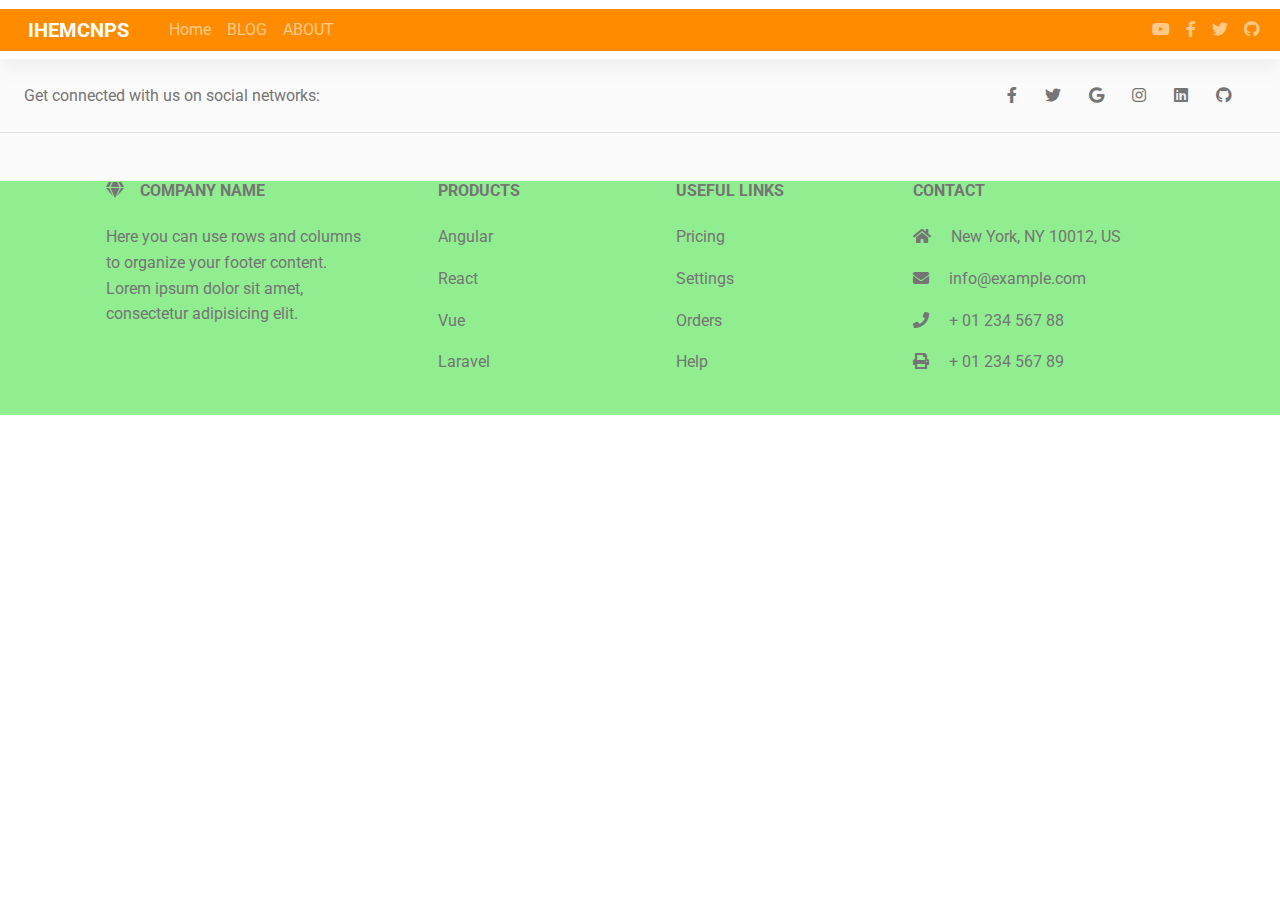
==== about.html @ 24ef2609 "Merge pull request #4 from 0xRoqeeb/main" ====
<!DOCTYPE html>
<html lang="en">
<head>
    <meta charset="UTF-8" />
    <meta name="viewport" content="width=device-width, initial-scale=1, shrink-to-fit=no" />
    <meta http-equiv="x-ua-compatible" content="ie=edge" />
    <title>IHEMCNPS - ABOUT</title>
    <!-- Font Awesome -->
    <link rel="stylesheet" href="https://use.fontawesome.com/releases/v5.11.2/css/all.css" />
    <!-- Google Fonts Roboto -->
    <link rel="stylesheet" href="https://fonts.googleapis.com/css2?family=Roboto:wght@300;400;500;700&display=swap" />
    <!-- MDB -->
    <link rel="stylesheet" href="css/mdb.mins.css" />
    <!-- <link rel="stylesheet" href="css/mdb.min.css" /> -->
    <!-- Custom styles -->
    <!-- <link rel="stylesheet" href="css/style.css" /> -->
</head>
<body>



      <!--Main Navigation-->
  <header>
    <!-- Navbar -->
    <nav class="navbar navbar-expand-lg navbar-dark d-none d-lg-block" style="z-index: 2000;">
      <div class="container-fluid" style="background-color: darkorange;">
        <!-- Navbar brand -->
        <a class="navbar-brand nav-link" target="_blank" href="#">
          <strong>IHEMCNPS</strong>
        </a>
        <button class="navbar-toggler" type="button" data-mdb-toggle="collapse" data-mdb-target="#navbarExample01"
          aria-controls="navbarExample01" aria-expanded="false" aria-label="Toggle navigation">
          <i class="fas fa-bars"></i>
        </button>
        <div class="collapse navbar-collapse" id="navbarExample01">
          <ul class="navbar-nav me-auto mb-2 mb-lg-0">
            <li class="nav-item active">
              <a class="nav-link" aria-current="page" href="index.html">Home</a>
            </li>
            <li class="nav-item">
              <a class="nav-link" href="blog.html" rel="nofollow"
                target="_blank">BLOG</a>
            </li>
            <li class="nav-item">
              <a class="nav-link" href="about.html">ABOUT</a>
            </li>
          

            
          </ul>

          <ul class="navbar-nav list-inline">
            <!-- Icons -->
            <li class="">
              <a class="nav-link" href="https://www.youtube.com/channel/UC5CF7mLQZhvx8O5GODZAhdA" rel="nofollow"
                target="_blank">
                <i class="fab fa-youtube"></i>
              </a>
            </li>
            <li class="">
              <a class="nav-link" href="https://www.facebook.com/mdbootstrap" rel="nofollow" target="_blank">
                <i class="fab fa-facebook-f"></i>
              </a>
            </li>
            <li class="nav-item">
              <a class="nav-link" href="https://twitter.com/MDBootstrap" rel="nofollow" target="_blank">
                <i class="fab fa-twitter"></i>
              </a>
            </li>
            <li class="nav-item">
              <a class="nav-link" href="https://github.com/mdbootstrap/mdb-ui-kit" rel="nofollow" target="_blank">
                <i class="fab fa-github"></i>
              </a>
            </li>
          </ul>
        </div>
      </div>
    </nav>
    <!-- Navbar -->

    
  </header>




 

  <footer> 



    <footer class="text-center text-lg-start bg-light text-muted">
      
      <!-- Section: Social media -->
  <section
  class="d-flex justify-content-center justify-content-lg-between p-4 border-bottom"
>
  <!-- Left -->
  <div class="me-5 d-none d-lg-block">
    <span>Get connected with us on social networks:</span>
  </div>
  <!-- Left -->

  <!-- Right -->
  <div>
    <a href="" class="me-4 text-reset">
      <i class="fab fa-facebook-f"></i>
    </a>
    <a href="" class="me-4 text-reset">
      <i class="fab fa-twitter"></i>
    </a>
    <a href="" class="me-4 text-reset">
      <i class="fab fa-google"></i>
    </a>
    <a href="" class="me-4 text-reset">
      <i class="fab fa-instagram"></i>
    </a>
    <a href="" class="me-4 text-reset">
      <i class="fab fa-linkedin"></i>
    </a>
    <a href="" class="me-4 text-reset">
      <i class="fab fa-github"></i>
    </a>
  </div>
  <!-- Right -->
</section>
<!-- Section: Social media -->

<!-- Section: Links  -->
<section class="" style="background-color: lightgreen">
  <div class="container text-center text-md-start mt-5">
    <!-- Grid row -->
    <div class="row mt-3">
      <!-- Grid column -->
      <div class="col-md-3 col-lg-4 col-xl-3 mx-auto mb-4">
        <!-- Content -->
        <h6 class="text-uppercase fw-bold mb-4">
          <i class="fas fa-gem me-3"></i>Company name
        </h6>
        <p>
          Here you can use rows and columns to organize your footer content. Lorem ipsum
          dolor sit amet, consectetur adipisicing elit.
        </p>
      </div>
      <!-- Grid column -->

      <!-- Grid column -->
      <div class="col-md-2 col-lg-2 col-xl-2 mx-auto mb-4">
        <!-- Links -->
        <h6 class="text-uppercase fw-bold mb-4">
          Products
        </h6>
        <p>
          <a href="#!" class="text-reset">Angular</a>
        </p>
        <p>
          <a href="#!" class="text-reset">React</a>
        </p>
        <p>
          <a href="#!" class="text-reset">Vue</a>
        </p>
        <p>
          <a href="#!" class="text-reset">Laravel</a>
        </p>
      </div>
      <!-- Grid column -->

      <!-- Grid column -->
      <div class="col-md-3 col-lg-2 col-xl-2 mx-auto mb-4">
        <!-- Links -->
        <h6 class="text-uppercase fw-bold mb-4">
          Useful links
        </h6>
        <p>
          <a href="#!" class="text-reset">Pricing</a>
        </p>
        <p>
          <a href="#!" class="text-reset">Settings</a>
        </p>
        <p>
          <a href="#!" class="text-reset">Orders</a>
        </p>
        <p>
          <a href="#!" class="text-reset">Help</a>
        </p>
      </div>
      <!-- Grid column -->

      <!-- Grid column -->
      <div class="col-md-4 col-lg-3 col-xl-3 mx-auto mb-md-0 mb-4">
        <!-- Links -->
        <h6 class="text-uppercase fw-bold mb-4">
          Contact
        </h6>
        <p><i class="fas fa-home me-3"></i> New York, NY 10012, US</p>
        <p>
          <i class="fas fa-envelope me-3"></i>
          info@example.com
        </p>
        <p><i class="fas fa-phone me-3"></i> + 01 234 567 88</p>
        <p><i class="fas fa-print me-3"></i> + 01 234 567 89</p>
      </div>
      <!-- Grid column -->
    </div>
    <!-- Grid row -->
  </div>
</section>
<!-- Section: Links  -->



    <!-- Copyright -->
    <!-- <div class="text-center p-3" style="background-color: rgba(0, 0, 0, 0.2);">
      © 2020 Copyright:
      <a class="text-dark" href="https://mdbootstrap.com/">MDBootstrap.com</a>
    </div> -->
    <!-- Copyright -->
  </footer>
  <!--Footer-->
    <!-- MDB -->
    <script type="text/javascript" src="js/mdb.min.js"></script>
    <!-- Custom scripts -->
    <script type="text/javascript" src="js/script.js"></script>
</body>
</html>
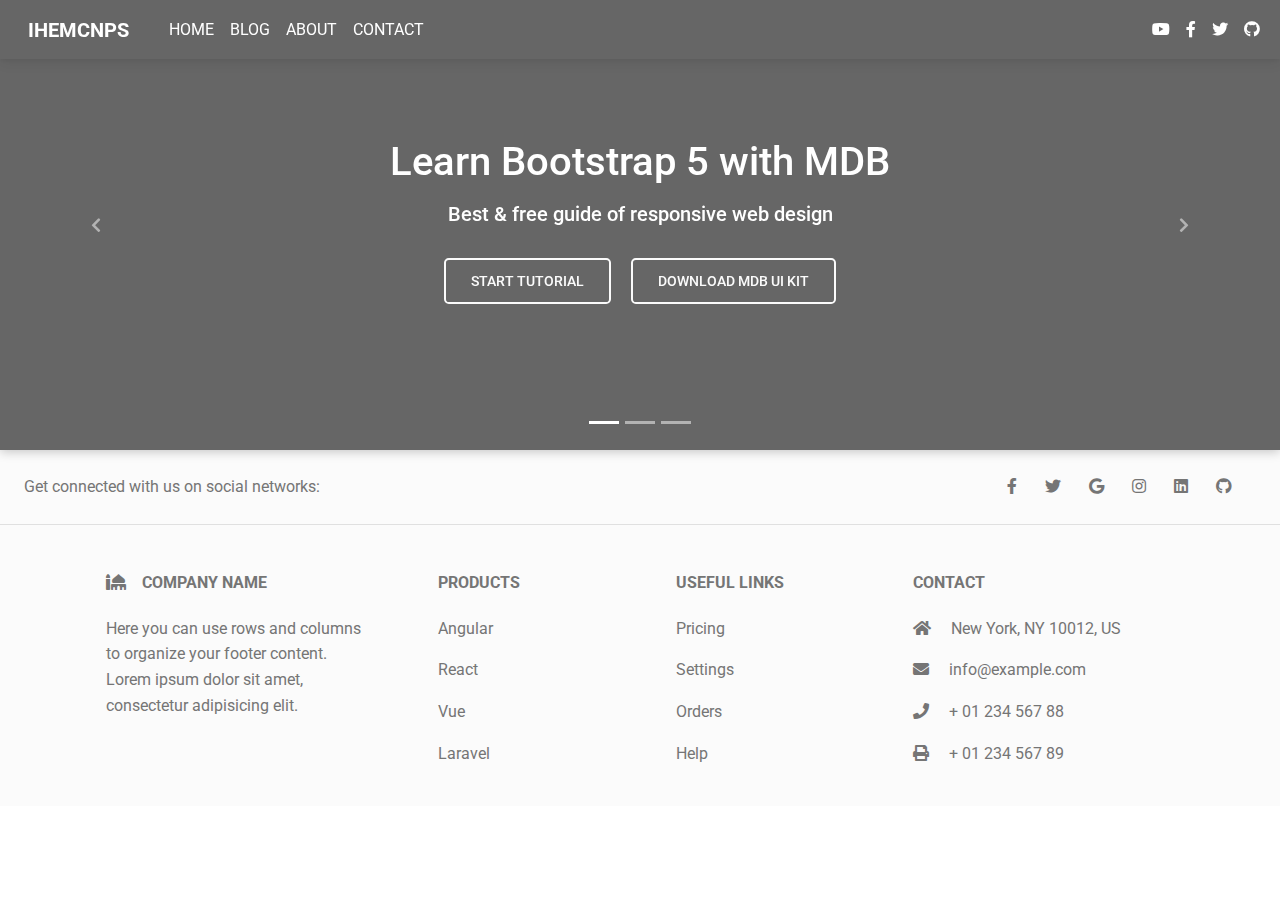
==== commit 10c6c7f7: "bruh" ====
--- a/about.html
+++ b/about.html
@@ -4,92 +4,235 @@
     <meta charset="UTF-8" />
     <meta name="viewport" content="width=device-width, initial-scale=1, shrink-to-fit=no" />
     <meta http-equiv="x-ua-compatible" content="ie=edge" />
-    <title>IHEMCNPS - ABOUT</title>
+    <title>IHEMCNPS - CONTACT US</title>
     <!-- Font Awesome -->
     <link rel="stylesheet" href="https://use.fontawesome.com/releases/v5.11.2/css/all.css" />
     <!-- Google Fonts Roboto -->
     <link rel="stylesheet" href="https://fonts.googleapis.com/css2?family=Roboto:wght@300;400;500;700&display=swap" />
     <!-- MDB -->
-    <link rel="stylesheet" href="css/mdb.mins.css" />
-    <!-- <link rel="stylesheet" href="css/mdb.min.css" /> -->
+    <link rel="stylesheet" href="css/mdb.min.css" />
     <!-- Custom styles -->
-    <!-- <link rel="stylesheet" href="css/style.css" /> -->
+    <link rel="stylesheet" href="css/style.css" />
 </head>
 <body>
-
-
-
-      <!--Main Navigation-->
-  <header>
-    <!-- Navbar -->
-    <nav class="navbar navbar-expand-lg navbar-dark d-none d-lg-block" style="z-index: 2000;">
-      <div class="container-fluid" style="background-color: darkorange;">
-        <!-- Navbar brand -->
-        <a class="navbar-brand nav-link" target="_blank" href="#">
-          <strong>IHEMCNPS</strong>
+        <!--Main Navigation-->
+    <header>
+      <style>
+        /* Carousel styling */
+        #introCarousel,
+        .carousel-inner,
+        .carousel-item,
+        .carousel-item.active {
+          height: 100vh;
+        }
+
+        .carousel-item:nth-child(1) {
+          background-image: url('https://mdbootstrap.com/img/Photos/Others/images/76.jpg');
+          background-repeat: no-repeat;
+          background-size: cover;
+          background-position: center center;
+        }
+        .carousel-item:nth-child(2) {
+          background-image: url('https://mdbootstrap.com/img/Photos/Others/images/77.jpg');
+          background-repeat: no-repeat;
+          background-size: cover;
+          background-position: center center;
+        }
+        .carousel-item:nth-child(3) {
+          background-image: url('img/ihm3.JPG');
+          background-repeat: no-repeat;
+          background-size: cover;
+          background-position: center center;
+        }
+
+        /* Height for devices larger than 576px */
+        @media (min-width: 992px) {
+          #introCarousel {
+            margin-top: -58.59px;
+          }
+          #introCarousel,
+          .carousel-inner,
+          .carousel-item,
+          .carousel-item.active {
+            height: 50vh;
+          }
+        }
+
+        .navbar .nav-link {
+          color: #fff !important;
+        }
+      </style>
+
+      <!-- Navbar -->
+      <nav class="navbar navbar-expand-lg navbar-dark d-none d-lg-block " style="z-index: 2000;">
+        <div class="container-fluid">
+          <!-- Navbar brand -->
+          <a class="navbar-brand nav-link" href="index.htmls">
+            <strong>IHEMCNPS</strong>
+          </a>
+          <button class="navbar-toggler" type="button" data-mdb-toggle="collapse" data-mdb-target="#navbarExample01"
+            aria-controls="navbarExample01" aria-expanded="false" aria-label="Toggle navigation">
+            <i class="fas fa-bars"></i>
+          </button>
+          <div class="collapse navbar-collapse" id="navbarExample01">
+            <ul class="navbar-nav me-auto mb-2 mb-lg-0">
+              <li class="nav-item active">
+                <a class="nav-link" aria-current="page" href="index.html">HOME</a>
+              </li>
+              <li class="nav-item">
+                <a class="nav-link" href="blog.html" rel="nofollow"
+                  >BLOG</a>
+              </li>
+              <li class="nav-item">
+                <a class="nav-link" href="about.html">ABOUT</a>
+              </li>
+
+              <li class="nav-item">
+                <a class="nav-link" href="contact.html">CONTACT</a>
+              </li>
+
+
+
+            </ul>
+
+
+            <ul class="navbar-nav d-flex flex-row">
+              <!-- Icons -->
+              <li class="nav-item me-3 me-lg-0">
+                <a class="nav-link" href="https://www.youtube.com/channel/UC5CF7mLQZhvx8O5GODZAhdA" rel="nofollow"
+                  target="_blank">
+                  <i class="fab fa-youtube"></i>
+                </a>
+              </li>
+              <li class="nav-item me-3 me-lg-0">
+                <a class="nav-link" href="https://www.facebook.com/mdbootstrap" rel="nofollow" target="_blank">
+                  <i class="fab fa-facebook-f"></i>
+                </a>
+              </li>
+              <li class="nav-item me-3 me-lg-0">
+                <a class="nav-link" href="https://twitter.com/MDBootstrap" rel="nofollow" target="_blank">
+                  <i class="fab fa-twitter"></i>
+                </a>
+              </li>
+              <li class="nav-item me-3 me-lg-0">
+                <a class="nav-link" href="https://github.com/mdbootstrap/mdb-ui-kit" rel="nofollow" target="_blank">
+                  <i class="fab fa-github"></i>
+                </a>
+              </li>
+            </ul>
+          </div>
+        </div>
+      </nav>
+      <!-- Navbar -->
+
+      <!-- Carousel wrapper -->
+      <div id="introCarousel" class="carousel slide carousel-fade shadow-2-strong" data-mdb-ride="carousel">
+        <!-- Indicators -->
+        <ol class="carousel-indicators">
+          <li data-mdb-target="#introCarousel" data-mdb-slide-to="0" class="active"></li>
+          <li data-mdb-target="#introCarousel" data-mdb-slide-to="1"></li>
+          <li data-mdb-target="#introCarousel" data-mdb-slide-to="2"></li>
+        </ol>
+
+        <!-- Inner -->
+        <div class="carousel-inner">
+          <!-- Single item -->
+          <div class="carousel-item active">
+            <div class="mask" style="background-color: rgba(0, 0, 0, 0.6);">
+              <div class="d-flex justify-content-center align-items-center h-100">
+                <div class="text-white text-center">
+                  <h1 class="mb-3">Learn Bootstrap 5 with MDB</h1>
+                  <h5 class="mb-4">Best & free guide of responsive web design</h5>
+                  <a
+                    class="btn btn-outline-light btn-lg m-2"
+                    href="https://www.youtube.com/watch?v=c9B4TPnak1A"
+                    role="button"
+                    rel="nofollow"
+                    target="_blank"
+                    >Start tutorial</a
+                  >
+                  <a
+                    class="btn btn-outline-light btn-lg m-2"
+                    href="https://mdbootstrap.com/docs/standard/"
+                    target="_blank"
+                    role="button"
+                    >Download MDB UI KIT</a
+                  >
+                </div>
+              </div>
+            </div>
+          </div>
+
+          <!-- Single item -->
+          <div class="carousel-item">
+            <div class="mask" style="background-color: rgba(0, 0, 0, 0.3);">
+              <div class="d-flex justify-content-center align-items-center h-100">
+                <div class="text-white text-center">
+                  <h2>You can place here any content</h2>
+                </div>
+              </div>
+            </div>
+          </div>
+
+          <!-- Single item -->
+          <div class="carousel-item">
+            <div
+              class="mask"
+              style="
+                background: linear-gradient(
+                  45deg,
+                  rgba(29, 236, 197, 0.7),
+                  rgba(91, 14, 214, 0.7) 100%
+                );
+              "
+            >
+              <div class="d-flex justify-content-center align-items-center h-100">
+                <div class="text-white text-center">
+                  <h2>And cover it with any mask</h2>
+                  <a
+                    class="btn btn-outline-light btn-lg m-2"
+                    href="https://mdbootstrap.com/docs/standard/content-styles/masks/"
+                    target="_blank"
+                    role="button"
+                    >Learn about masks</a
+                  >
+                </div>
+              </div>
+            </div>
+          </div>
+        </div>
+        <!-- Inner -->
+
+        <!-- Controls -->
+        <a class="carousel-control-prev" href="#introCarousel" role="button" data-mdb-slide="prev">
+          <span class="fas fa-chevron-left" aria-hidden="true"></span>
+          <span class="sr-only">Previous</span>
         </a>
-        <button class="navbar-toggler" type="button" data-mdb-toggle="collapse" data-mdb-target="#navbarExample01"
-          aria-controls="navbarExample01" aria-expanded="false" aria-label="Toggle navigation">
-          <i class="fas fa-bars"></i>
-        </button>
-        <div class="collapse navbar-collapse" id="navbarExample01">
-          <ul class="navbar-nav me-auto mb-2 mb-lg-0">
-            <li class="nav-item active">
-              <a class="nav-link" aria-current="page" href="index.html">Home</a>
-            </li>
-            <li class="nav-item">
-              <a class="nav-link" href="blog.html" rel="nofollow"
-                target="_blank">BLOG</a>
-            </li>
-            <li class="nav-item">
-              <a class="nav-link" href="about.html">ABOUT</a>
-            </li>
-          
-
-            
-          </ul>
-
-          <ul class="navbar-nav list-inline">
-            <!-- Icons -->
-            <li class="">
-              <a class="nav-link" href="https://www.youtube.com/channel/UC5CF7mLQZhvx8O5GODZAhdA" rel="nofollow"
-                target="_blank">
-                <i class="fab fa-youtube"></i>
-              </a>
-            </li>
-            <li class="">
-              <a class="nav-link" href="https://www.facebook.com/mdbootstrap" rel="nofollow" target="_blank">
-                <i class="fab fa-facebook-f"></i>
-              </a>
-            </li>
-            <li class="nav-item">
-              <a class="nav-link" href="https://twitter.com/MDBootstrap" rel="nofollow" target="_blank">
-                <i class="fab fa-twitter"></i>
-              </a>
-            </li>
-            <li class="nav-item">
-              <a class="nav-link" href="https://github.com/mdbootstrap/mdb-ui-kit" rel="nofollow" target="_blank">
-                <i class="fab fa-github"></i>
-              </a>
-            </li>
-          </ul>
-        </div>
-      </div>
-    </nav>
-    <!-- Navbar -->
+        <a class="carousel-control-next" href="#introCarousel" role="button" data-mdb-slide="next">
+          <span class="fas fa-chevron-right" aria-hidden="true"></span>
+          <span class="sr-only">Next</span>
+        </a>
+      </div>
+      <!-- Carousel wrapper -->
+    </header>
+    <!--Main Navigation-->
+
+    <!--Main layout-->
+
+
+      
+       
 
     
-  </header>
-
-
-
-
- 
-
-  <footer> 
-
-
-
+
+
+        
+
+      </div>
+    </main>
+    <!--Main layout-->
+
+    <!--Footer-->
     <footer class="text-center text-lg-start bg-light text-muted">
       
       <!-- Section: Social media -->
@@ -128,7 +271,7 @@
 <!-- Section: Social media -->
 
 <!-- Section: Links  -->
-<section class="" style="background-color: lightgreen">
+<section class="">
   <div class="container text-center text-md-start mt-5">
     <!-- Grid row -->
     <div class="row mt-3">
@@ -136,7 +279,7 @@
       <div class="col-md-3 col-lg-4 col-xl-3 mx-auto mb-4">
         <!-- Content -->
         <h6 class="text-uppercase fw-bold mb-4">
-          <i class="fas fa-gem me-3"></i>Company name
+          <i class="fas fa-mosque me-3"></i>Company name
         </h6>
         <p>
           Here you can use rows and columns to organize your footer content. Lorem ipsum
@@ -210,17 +353,11 @@
 
 
 
-    <!-- Copyright -->
-    <!-- <div class="text-center p-3" style="background-color: rgba(0, 0, 0, 0.2);">
-      © 2020 Copyright:
-      <a class="text-dark" href="https://mdbootstrap.com/">MDBootstrap.com</a>
-    </div> -->
-    <!-- Copyright -->
-  </footer>
-  <!--Footer-->
+    </footer>
+    <!--Footer-->
     <!-- MDB -->
     <script type="text/javascript" src="js/mdb.min.js"></script>
     <!-- Custom scripts -->
     <script type="text/javascript" src="js/script.js"></script>
 </body>
-</html>+</html>
--- a/css/style.css
+++ b/css/style.css
@@ -0,0 +1,8 @@
+#btn-back-to-top {
+    position: fixed;
+    bottom: 20px;
+    right: 20px;
+    display: none;
+    }
+
+    